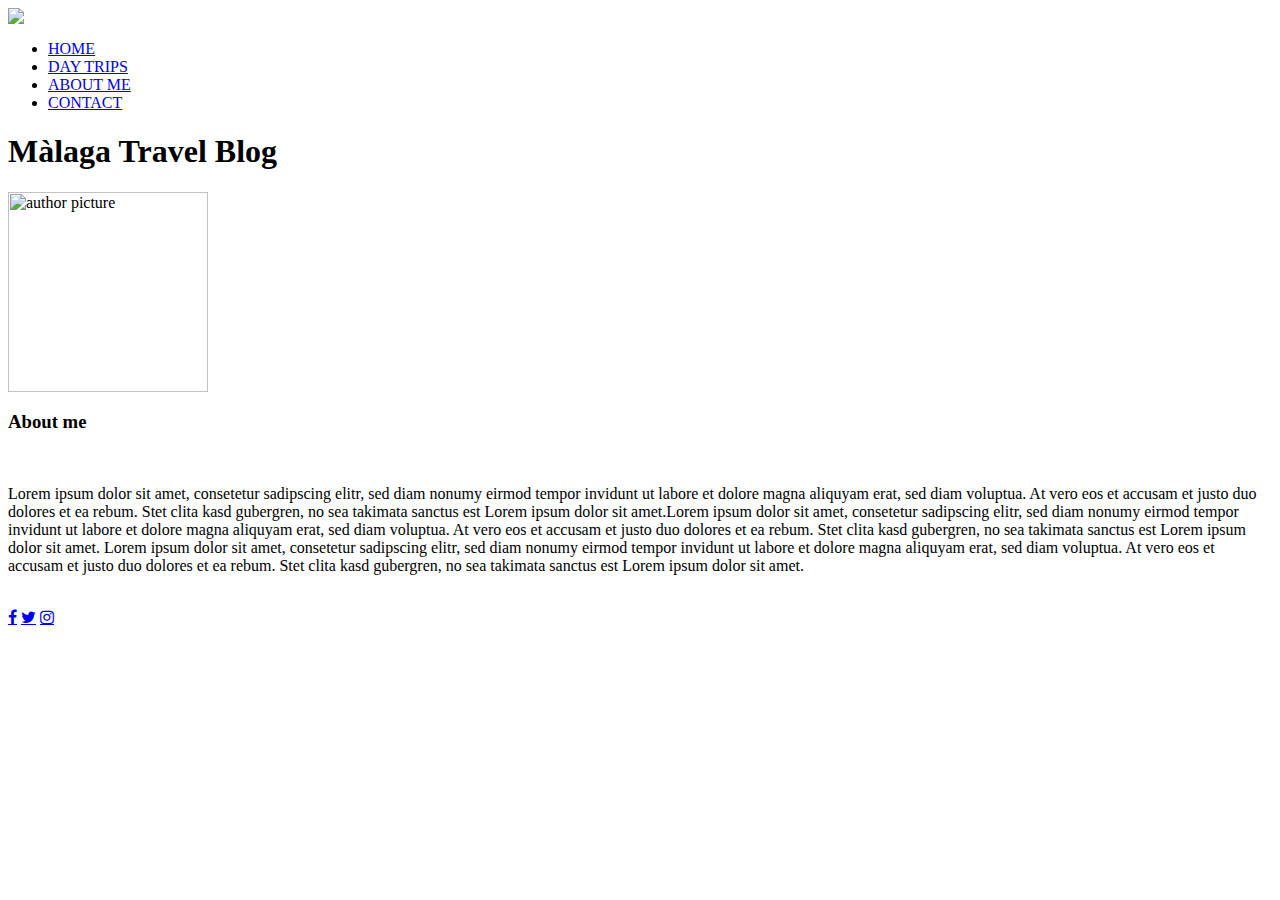
==== about.html @ 036fbbba "Add base files" ====
<!DOCTYPE>
 <html>
     <head>
         <meta name="author" content="Krupa Bahulya" />
         <meta charset="UTF-8" />
         <meta name="viewport" content="width=device-width", initial-scale=1.0" />
         <title>
             Vacation blog post
         </title>
         <link rel="stylesheet" href="style.css" />
        <!-- Add icon library -->
        <link rel="stylesheet" href="https://cdnjs.cloudflare.com/ajax/libs/font-awesome/4.7.0/css/font-awesome.min.css">

     </head>
     <body>
         <section class="header">
             <nav>
                <a href="index.html"><img src="images/logo_200x200.png"></a>
                <div class="nav-links">
                    <ul>
                        <li><a href="index.html">HOME</a></li>
                        <li><a href="trip.html">DAY TRIPS</a></li>
                        <li><a href="about.html">ABOUT ME</a></li>
                        <li><a href="contact.html">CONTACT</a></li>
                    </ul>
                </div>
            </nav>
            <h1>
                Màlaga Travel Blog
            </h1>

         </section>

         <main>         
            <article>
              <div class="image-article">
                <img
                src="images/about.jpg"
                alt="author picture" width= 200 height= 200
                />
              </div>
              <div class="article-text">
                <h3>About me</h3>
                <br>
                <p>
                Lorem ipsum dolor sit amet, consetetur sadipscing elitr, sed diam
                nonumy eirmod tempor invidunt ut labore et dolore magna aliquyam erat,
                sed diam voluptua. At vero eos et accusam et justo duo dolores et ea
                rebum. Stet clita kasd gubergren, no sea takimata sanctus est Lorem
                ipsum dolor sit amet.Lorem ipsum dolor sit amet, consetetur sadipscing elitr, sed diam
                nonumy eirmod tempor invidunt ut labore et dolore magna aliquyam erat,
                sed diam voluptua. At vero eos et accusam et justo duo dolores et ea
                rebum. Stet clita kasd gubergren, no sea takimata sanctus est Lorem
                ipsum dolor sit amet. Lorem ipsum dolor sit amet, consetetur
                sadipscing elitr, sed diam nonumy eirmod tempor invidunt ut labore et
                dolore magna aliquyam erat, sed diam voluptua. At vero eos et accusam
                et justo duo dolores et ea rebum. Stet clita kasd gubergren, no sea
                takimata sanctus est Lorem ipsum dolor sit amet.
                </p> </br>
               
              </div> 
            </article>
  
        </main>
  
        <footer>
                
            <div class="footer-icons">
              <a href="https://www.facebook.com" class="fa fa-facebook"></a>
              <a href="https://www.twitter.com" class="fa fa-twitter"></a>
              <a href="https://www.instagram.com" class="fa fa-instagram"></a>
            </div>

        </footer>
    
    </body>
  </html>
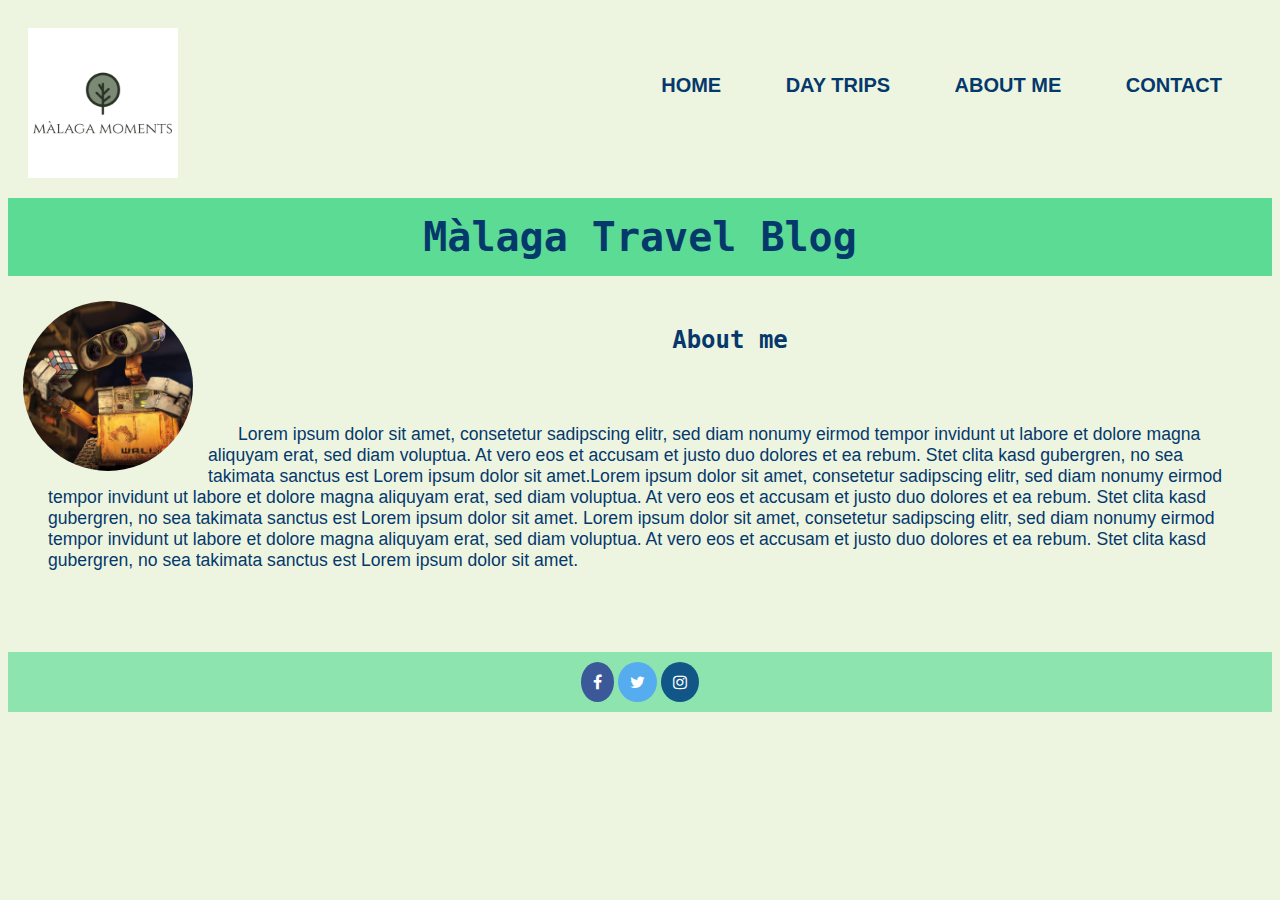
==== commit bae271eb: "Update styling" ====
--- a/about.html
+++ b/about.html
@@ -33,14 +33,10 @@
 
          <main>         
             <article>
-              <div class="image-article">
-                <img
-                src="images/about.jpg"
-                alt="author picture" width= 200 height= 200
-                />
-              </div>
+
+              <img src="images/about.jpg" class="image2" alt="author picture" >
               <div class="article-text">
-                <h3>About me</h3>
+                <h2>About me</h2>
                 <br>
                 <p>
                 Lorem ipsum dolor sit amet, consetetur sadipscing elitr, sed diam
--- a/style.css
+++ b/style.css
@@ -0,0 +1,224 @@
+* {
+    box-sizing: border-box;
+    font-family: Arial, Helvetica, sans-serif;
+  }
+.header{
+    min-height: 30%;
+    width: 100%;
+
+   
+}
+nav{
+    display: flex;
+    padding: 20px 20px;
+    justify-content: space-between;
+    align-items: right;
+    
+}
+nav img{
+    width: 150px;
+}
+
+.nav-links{
+    
+    text-align: right;
+
+}
+.nav-links ul li{
+    list-style: none;
+    display: inline-block;
+    padding: 0;
+    position: relative;
+    margin:30px 10px;
+}
+.nav-links ul li a{
+    color: #05386B;
+    text-decoration: none;
+    font-size: 20px;
+    padding: 18px 20px;
+    font-weight: bold;
+
+}
+h1 {
+    color: #ffffff;
+    background-color: #5CDB95;
+    padding: 1rem 1rem;
+    text-align: center;
+    font-size: 2.5rem;
+    margin: 0rem;
+  }
+
+ body {
+    background-color: #EDF5E1;
+    font-family: 'Noto Sans', sans-serif;
+    text-align: center;
+    color:#05386B;
+        min-height: 400px;
+        margin-bottom: 100px;
+        clear: both;
+     }
+  
+  
+  h1, h2, h3, h4 {
+    font-family: 'Roboto Mono', monospace;
+    text-align: center;
+    color: #05386B;
+  }
+  p{
+      font-family:'Noto Sans', sans-serif;
+      text-align: left;
+      text-indent: 30px;
+      color: #05386B;
+      display: block;
+      margin-top: 1em;
+      margin-bottom: 1em;
+      margin-left: 0;
+      margin-right: 0;
+      font-size: 1.1em;
+      padding: 15px 20px;
+    
+      
+  }
+
+
+  input[type=text], textarea {
+    width: 100%;
+    padding: 12px;
+    border: 1px solid #ccc;
+    border-radius: 4px;
+    resize: vertical;
+
+   
+  }
+  
+  label {
+    padding: 12px 12px 12px 0;
+    display: inline-block;
+  
+  
+  }
+  
+  input[type=submit] {
+    background-color: #4CAF50;
+    color: white;
+    padding: 12px 20px;
+    border: none;
+    border-radius: 4px;
+    cursor: pointer;
+    float: inline-end;
+  }
+  
+  input[type=submit]:hover {
+    background-color: #45a049;
+  }
+  
+  .container {
+    border-radius: 5px;
+    background-color: #EDF5E1;
+    padding: 20px;
+  }
+  
+  .col-25 {
+    float: left;
+    width: 25%;
+    margin-top: 6px;
+  }
+  
+  .col-75 {
+    float: left;
+    width: 50%;
+    margin-top: 6px;
+  }
+  
+  /* Clear floats after the columns */
+  .row:after {
+    content: "";
+    display: table;
+    clear: both;
+  }
+  
+  /* Responsive layout - when the screen is less than 600px wide, make the two columns stack on top of each other instead of next to each other */
+  @media screen and (max-width: 600px) {
+    .col-25, .col-75, input[type=submit] {
+      width: 100%;
+      margin-top: 0;
+    }
+  }
+
+  .trip_lists{
+      font-size: 20px;
+      font-family: 'Roboto Mono', monospace;
+      margin:auto;
+      border: 10px 10px;
+      display: inline-block;
+      text-align: center;
+
+
+  }
+
+
+.image2 {
+  float: left;
+  padding: 15px;
+  width: 200px;
+  height: 200px;
+  border-radius: 50%;
+}
+
+.article-text{
+  margin: 10px auto;
+  padding: 20px 20px;
+  border: auto;
+
+
+}
+
+  /* Style the footer */
+
+    footer {
+
+        width: 100%;
+        height: 60px;
+    background-color: #8EE4AE;
+    
+        color: white;
+        text-align: center;
+        margin-top:auto;
+        
+  
+}
+
+/* Style all font awesome icons */
+.fa {
+    padding: 12px;
+    margin-top: 10px;
+    margin-bottom: 10px;
+    font-size: 30px;
+    text-align: center;
+    text-decoration: none;
+    border-radius: 50%;
+  }
+
+
+/* Add a hover effect if you want */
+  .fa:hover {
+    opacity: 0.7;
+  }
+  
+  /* Set a specific color for each brand */
+  
+  /* Facebook */
+  .fa-facebook {
+    background: #3B5998;
+    color: white;
+  }
+
+  /* Twitter */
+  .fa-twitter {
+    background: #55ACEE;
+    color: white;
+  }
+  .fa-instagram {
+    background: #125688;
+    color: white;
+  }
